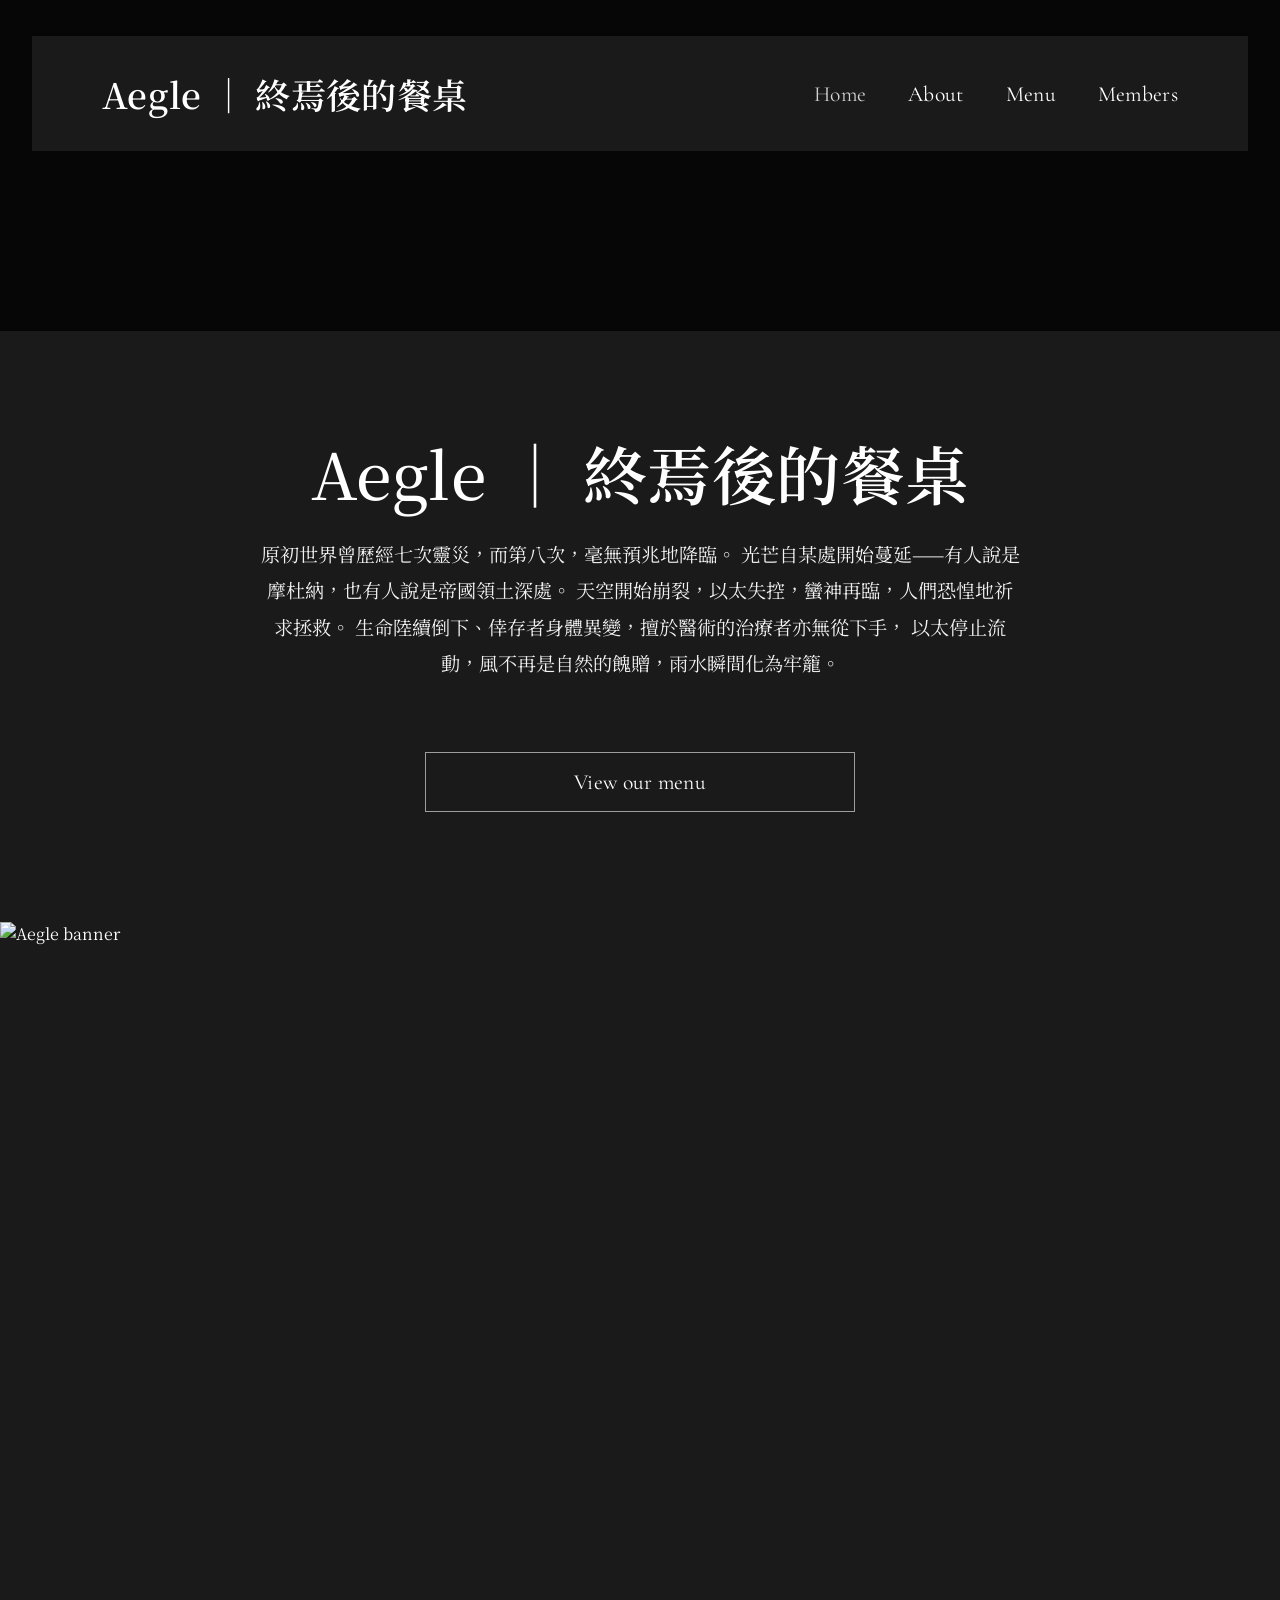
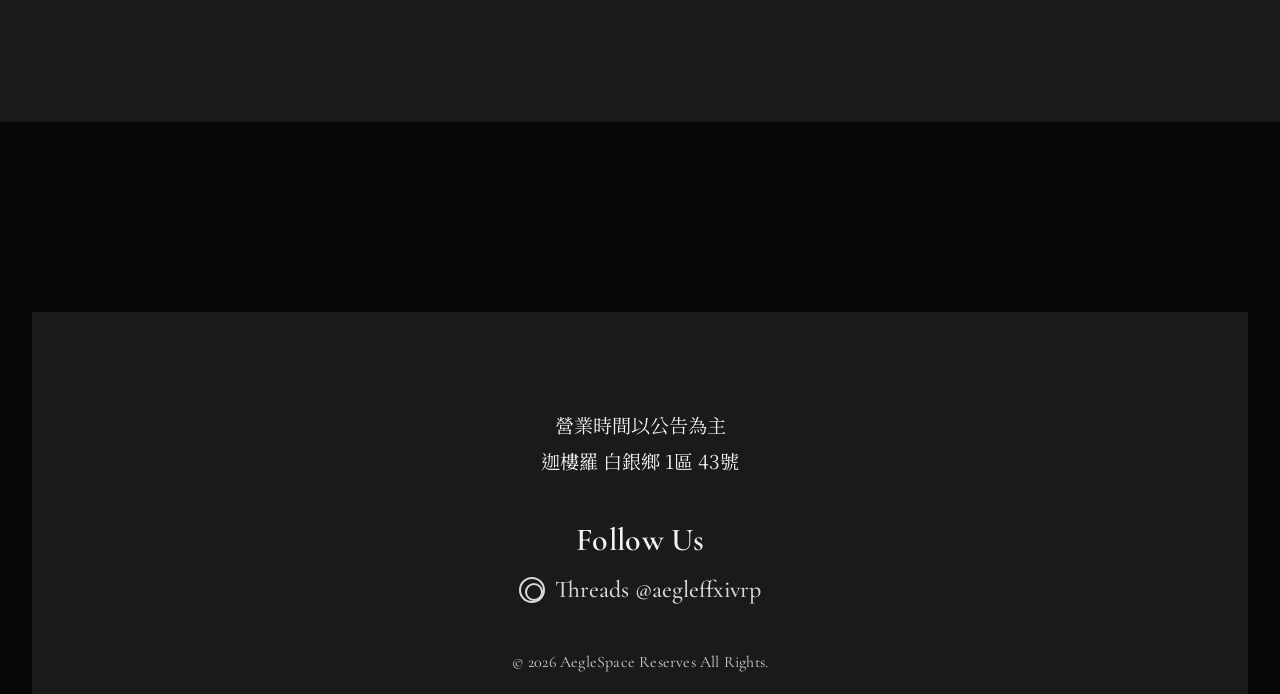
==== index.html @ d4c76962 "Add files via upload" ====
<!DOCTYPE html>
<html lang="en">
<head>
  <meta charset="UTF-8">
  <meta name="viewport" content="width=device-width, initial-scale=1.0">
  <title>Aegle | Home</title>

  <link rel="preconnect" href="https://fonts.googleapis.com">
  <link rel="preconnect" href="https://fonts.gstatic.com" crossorigin>
  <link href="https://fonts.googleapis.com/css2?family=Cormorant+Garamond:wght@400;500;600;700&family=Noto+Serif+TC:wght@400;500;600&display=swap" rel="stylesheet">

  <link rel="stylesheet" href="style.css">
</head>
<body>
  <div class="page-bg">
    
    <header class="navbar">
      <div class="logo">
      <span class="logo-cn">Aegle ｜ 終焉後的餐桌</span>
      <span class="logo-en"></span>
      </div>

      <nav>
        <ul class="nav-links">
          <li><a class="active" href="index.html">Home</a></li>
          <li><a href="about.html">About</a></li>
          <li><a href="menu.html">Menu</a></li>
          <li><a href="members.html">Members</a></li>
        </ul>
      </nav>
    </header>

    <main>
      <section class="hero-box">
        <h1> <span class="title-en">Aegle ｜</span> <span class="title-cn">終焉後的餐桌</span></h1>
        <p>
          原初世界曾歷經七次靈災，而第八次，毫無預兆地降臨。
          光芒自某處開始蔓延——有人說是摩杜納，也有人說是帝國領土深處。
          天空開始崩裂，以太失控，蠻神再臨，人們恐惶地祈求拯救。
          生命陸續倒下、倖存者身體異變，擅於醫術的治療者亦無從下手，
          以太停止流動，風不再是自然的餽贈，雨水瞬間化為牢籠。
        </p>
        <a href="menu.html" class="menu-btn">View our menu</a>
      </section>

    <section class="home-banner-image">
    <img src="images/homeALL.png" alt="Aegle banner">
    </section>


      <section class="footer-box">
        <div class="footer-content">
          <div class="footer-center">
            <p>營業時間以公告為主</p>
            <p>迦樓羅 白銀鄉 1區 43號</p>


        <div class="follow-block">
          <h2>Follow Us</h2>

          <div class="social-row">
            <a href="https://www.threads.com/@aegleffxivrp" target="_blank" class="social-link" aria-label="Threads"></a>
            <span class="social-label">Threads @aegleffxivrp </span>
         </div>
        </div>
    </div>
  </div>

        <div class="copyright">
          © 2026 AegleSpace Reserves All Rights.
        </div>
      </section>
    </main>

  </div>
</body>
</html>
---- style.css ----
* {
  margin: 0;
  padding: 0;
  box-sizing: border-box;
}

body {
  font-family: "Noto Serif TC", serif;
  color: white;
  background-color: rgb(7, 7, 7);
}

.page-bg {
  min-height: 100vh;
  background-image: linear-gradient(rgba(0, 0, 0, 0.25), rgba(0, 0, 0, 0.25)),
    url("images/bg.png");
  background-size: cover;
  background-position: center;
  background-attachment: fixed;
  padding-top: 36px;
}

/* Navbar */
.navbar {
  width: 95%;
  max-width: 1800px;
  margin: 0 auto;
  background-color: #1a1a1a;
  padding: 32px 70px;
  display: flex;
  justify-content: space-between;
  align-items: center;
}

.logo {
  display: flex;
  align-items: baseline;
  gap: 12px;
  letter-spacing: 0.3px;
}

.logo-cn {
  font-family: "Noto Serif TC", serif;
  font-size: 2.2rem;
  font-weight: 600;
  color: white;
}

.logo-en {
  font-family: "Cormorant Garamond", serif;
  font-size: 2.2rem;
  font-weight: 600;
  color: white;
}

.nav-links {
  list-style: none;
  display: flex;
  gap: 42px;
}

.nav-links a {
  text-decoration: none;
  color: white;
  font-family: "Cormorant Garamond", serif;
  font-size: 1.35rem;
  font-weight: 400;
  letter-spacing: 0.3px;
}

.nav-links a:hover, 
.nav-links a.active {
  opacity: 0.8;
}

/* Hero section */
.hero-box {
  width: 100%;
  background-color: #1a1a1a;
  text-align: center;
  margin-top: 180px;
  padding: 95px 20px 110px;
}

.hero-box h1 {
  font-family: "Cormorant Garamond", serif;
  font-size: 4rem;
  font-weight: 500;
  margin-bottom: 18px;
  letter-spacing: 0.5px;
}

.hero-box p {
  max-width: 760px;
  margin: 0 auto;
  font-family: "Noto Serif TC", serif;
  font-size: 1.2rem;
  font-weight: 400;
  line-height: 1.9;
  color: #f2f2f2;
}

.title-cn {
  font-family: "Noto Serif TC", serif;
  font-weight: 600;
}

.title-en {
  font-family: "Noto Serif TC", serif;
  font-weight: 500;
}


.menu-btn {
  display: inline-block;
  margin-top: 70px;
  width: 430px;
  max-width: 90%;
  padding: 16px 20px;
  border: 1px solid #9d9d9d;
  color: white;
  text-decoration: none;
  font-family: "Cormorant Garamond", serif;
  font-size: 1.35rem;
  font-weight: 400;
  letter-spacing: 0.3px;
  transition: 0.3s ease;
}

.menu-btn:hover {
  background-color: white;
  color: black;
}

.home-banner-image {
  width: 100%;
  margin: 0 auto;
  background-color: #1a1a1a;
}

.home-banner-image img {
  display: block;
  width: 100%;
  height: 800px;
  object-fit: cover;
}


/* Footer section */
.footer-box {
  width: 95%;
  max-width: 1800px;
  margin: 190px auto 0;
  background-color: #1a1a1a;
  padding: 95px 80px 22px;
}

.footer-content {
  display: flex;
  justify-content: center;
  align-items: center;
  min-height: 180px;
}

.footer-center {
  text-align: center;
  font-family: "Noto Serif TC", serif;
  font-size: 1.2rem;
  line-height: 1.9;
  color: #f2f2f2;
}

.follow-block {
  margin-top: 30px;
  text-align: center;
}

.follow-block h2 {
  font-family: "Cormorant Garamond", serif;
  font-size: 2rem;
  font-weight: 600;
  margin-bottom: 16px;
  letter-spacing: 0.3px;
}

.social-row {
  display: flex;
  justify-content: center;
  align-items: center;
  gap: 10px;
  margin-top: -20px;
}

.social-link {
  display: inline-block;
  width: 26px;
  height: 26px;
  border: 2px solid #d9d9d9;
  border-radius: 50%;
  position: relative;
  text-decoration: none;
  transition: 0.3s ease;
}

.social-link::before {
  content: "";
  position: absolute;
  top: 4px;
  left: 4px;
  width: 14px;
  height: 14px;
  border: 2px solid #d9d9d9;
  border-radius: 50%;
}

.social-link:hover {
  transform: scale(1.08);
  border-color: white;
}

.social-link:hover::before {
  border-color: white;
}

.social-label {
  font-family: "Cormorant Garamond", serif;
  font-size: 1.5rem;
  font-weight: 500;
  color: #d9d9d9;
}

.copyright {
  text-align: center;
  margin-top: 40px;
  font-family: "Cormorant Garamond", serif;
  font-size: 1rem;
  font-weight: 400;
  color: #d0d0d0;
  letter-spacing: 0.2px;
}

/* Responsive */
@media (max-width: 900px) {
  .navbar {
    flex-direction: column;
    gap: 20px;
    padding: 24px 20px;
  }

  .nav-links {
    gap: 20px;
    flex-wrap: wrap;
    justify-content: center;
  }

  .hero-box {
    margin-top: 120px;
    padding: 70px 20px 80px;
  }

  .hero-box h1 {
    font-size: 3rem;
  }

  .hero-box p {
    font-size: 0.95rem;
  }

  .menu-btn {
    width: 280px;
    margin-top: 45px;
  }

  .footer-box {
    padding: 70px 20px 30px;
    margin-top: 120px;
  }

  .footer-content {
    flex-direction: column;
    gap: 50px;
    align-items: center;
  }






}
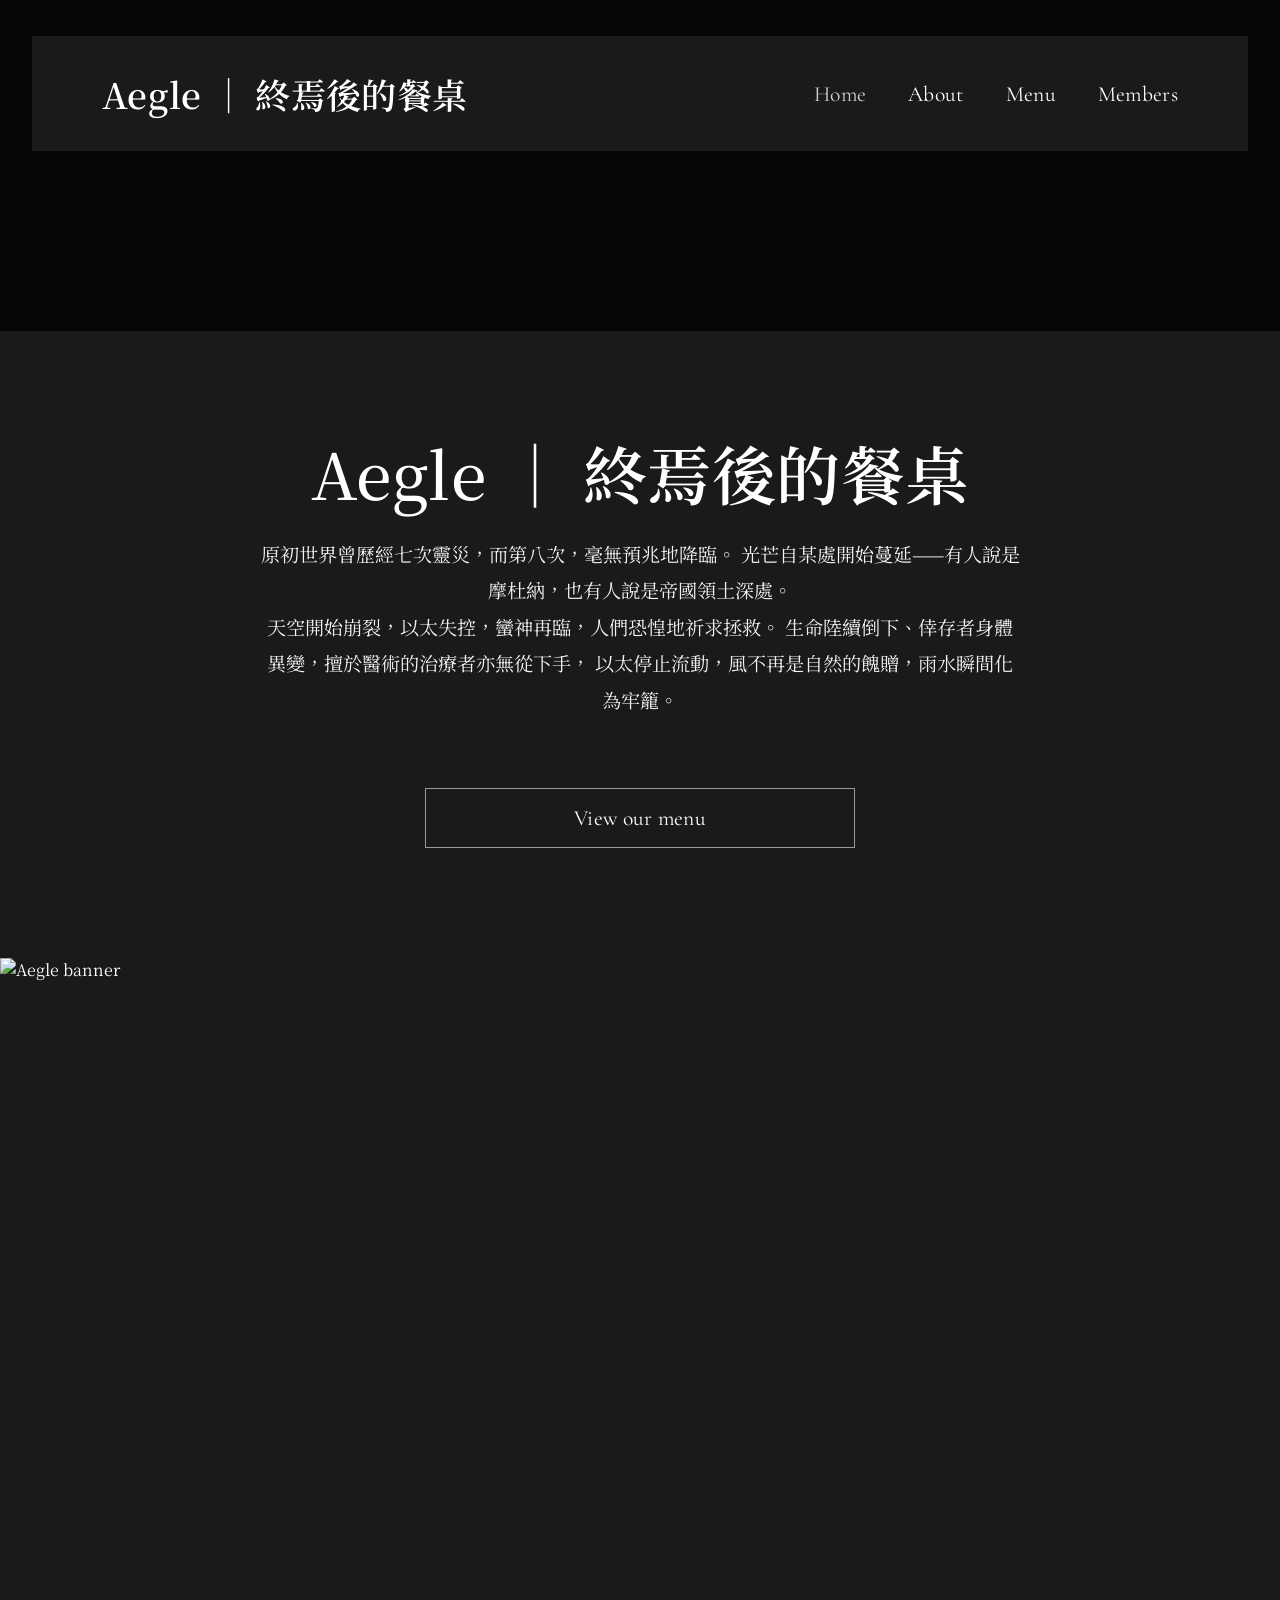
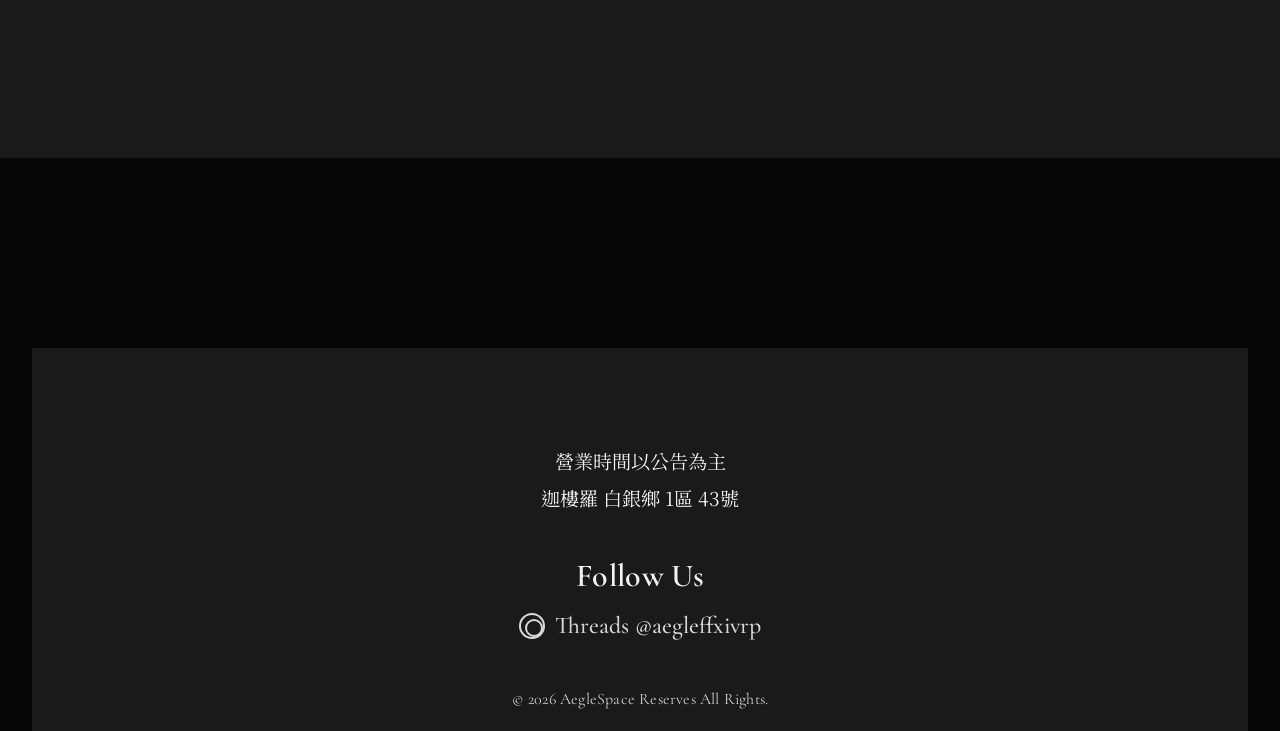
==== commit 10d6bec7: "update website" ====
--- a/index.html
+++ b/index.html
@@ -35,7 +35,7 @@
         <h1> <span class="title-en">Aegle ｜</span> <span class="title-cn">終焉後的餐桌</span></h1>
         <p>
           原初世界曾歷經七次靈災，而第八次，毫無預兆地降臨。
-          光芒自某處開始蔓延——有人說是摩杜納，也有人說是帝國領土深處。
+          光芒自某處開始蔓延——有人說是摩杜納，也有人說是帝國領土深處。<br>
           天空開始崩裂，以太失控，蠻神再臨，人們恐惶地祈求拯救。
           生命陸續倒下、倖存者身體異變，擅於醫術的治療者亦無從下手，
           以太停止流動，風不再是自然的餽贈，雨水瞬間化為牢籠。
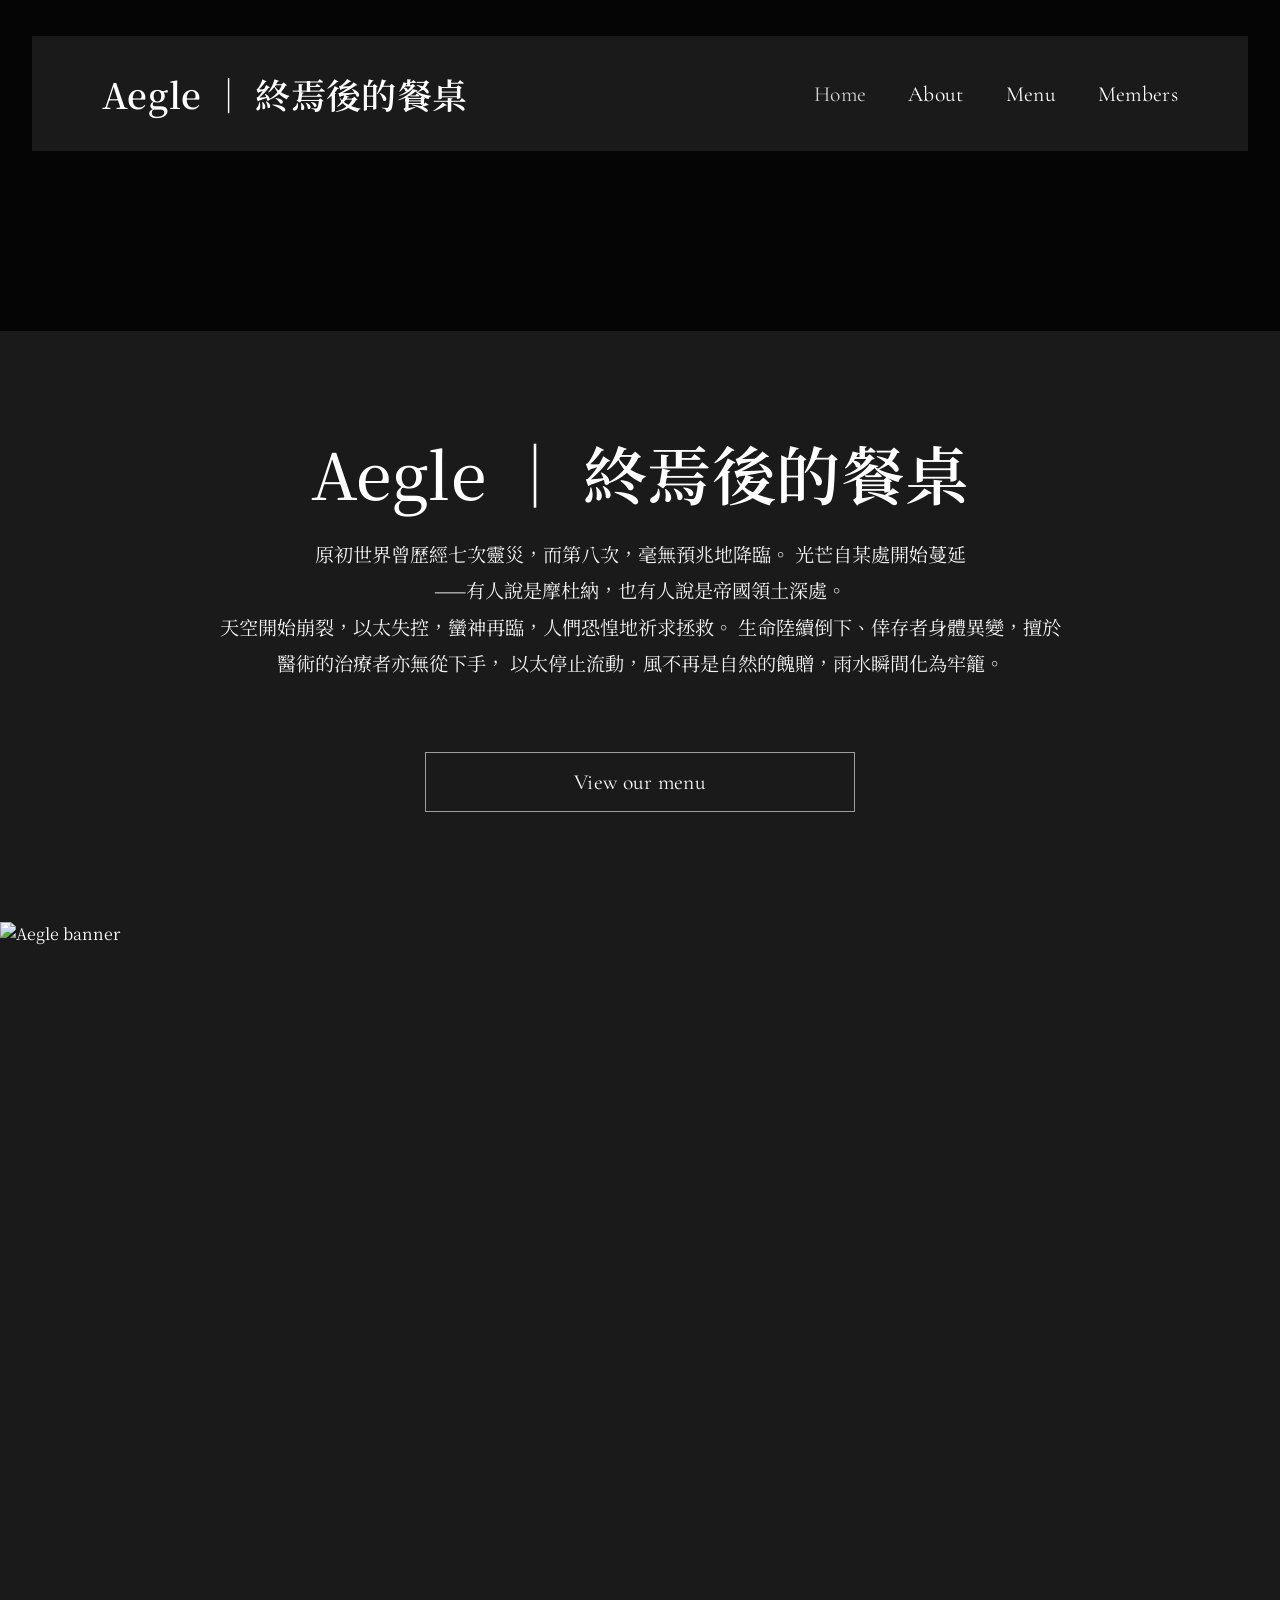
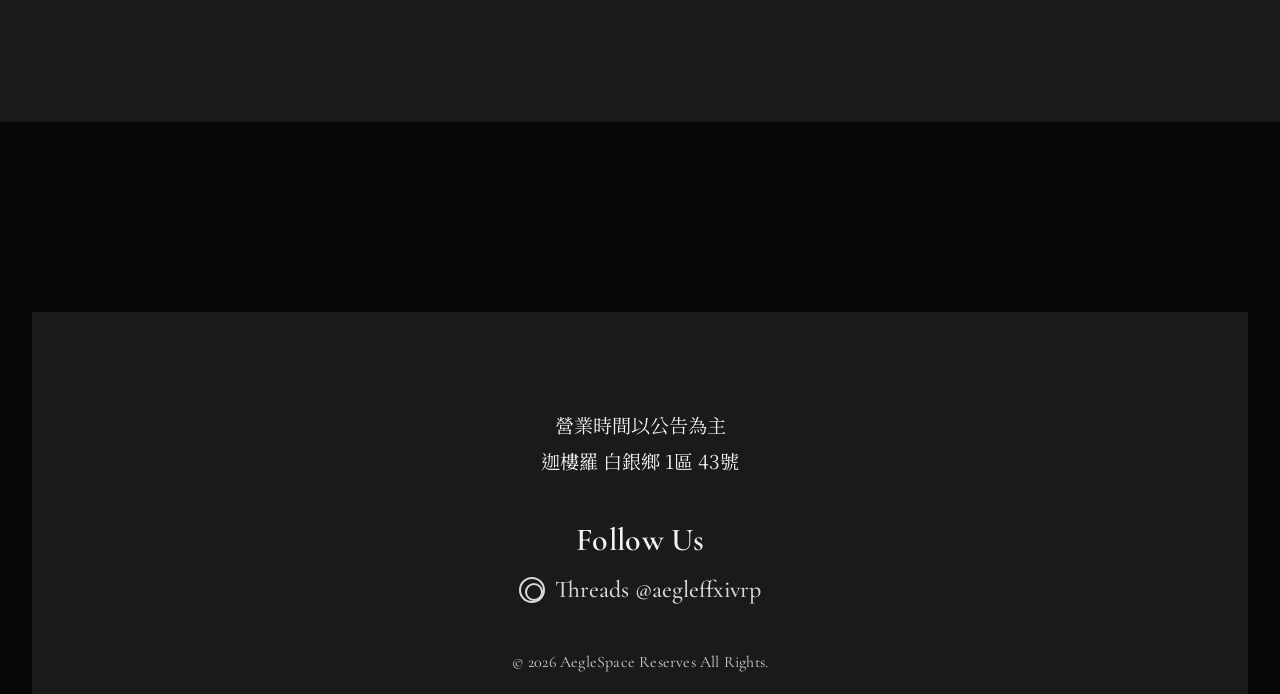
==== commit 8be26fca: "modified:index.html and modified:style.css" ====
--- a/index.html
+++ b/index.html
@@ -35,7 +35,8 @@
         <h1> <span class="title-en">Aegle ｜</span> <span class="title-cn">終焉後的餐桌</span></h1>
         <p>
           原初世界曾歷經七次靈災，而第八次，毫無預兆地降臨。
-          光芒自某處開始蔓延——有人說是摩杜納，也有人說是帝國領土深處。<br>
+          光芒自某處開始蔓延<br>
+          ——有人說是摩杜納，也有人說是帝國領土深處。<br>
           天空開始崩裂，以太失控，蠻神再臨，人們恐惶地祈求拯救。
           生命陸續倒下、倖存者身體異變，擅於醫術的治療者亦無從下手，
           以太停止流動，風不再是自然的餽贈，雨水瞬間化為牢籠。
@@ -74,4 +75,4 @@
 
   </div>
 </body>
-</html>+</html>
--- a/style.css
+++ b/style.css
@@ -91,7 +91,7 @@
 }
 
 .hero-box p {
-  max-width: 760px;
+  max-width: 850px;
   margin: 0 auto;
   font-family: "Noto Serif TC", serif;
   font-size: 1.2rem;
